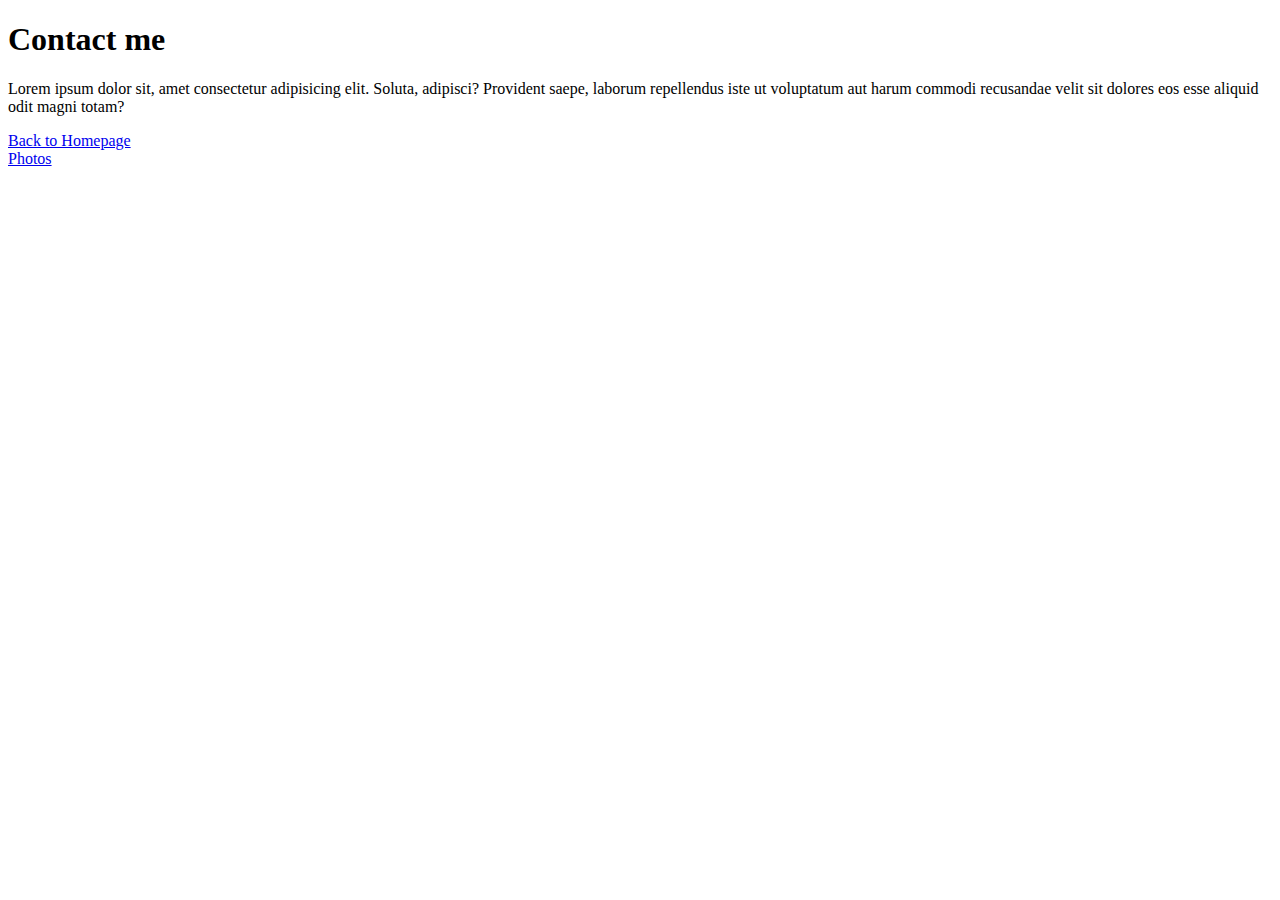
==== contact.html @ 8bab7b5d "3 pages" ====
<!DOCTYPE html>
<html lang="en">
  <head>
    <meta charset="UTF-8" />
    <meta http-equiv="X-UA-Compatible" content="IE=edge" />
    <meta name="viewport" content="width=device-width, initial-scale=1.0" />
    <title>Contact me</title>
  </head>
  <body>
    <h1>Contact me</h1>
    <p>
      Lorem ipsum dolor sit, amet consectetur adipisicing elit. Soluta,
      adipisci? Provident saepe, laborum repellendus iste ut voluptatum aut
      harum commodi recusandae velit sit dolores eos esse aliquid odit magni
      totam?
    </p>

    <a href="index.html">Back to Homepage</a>
    <br />
    <a href="photo.html">Photos</a>
  </body>
</html>
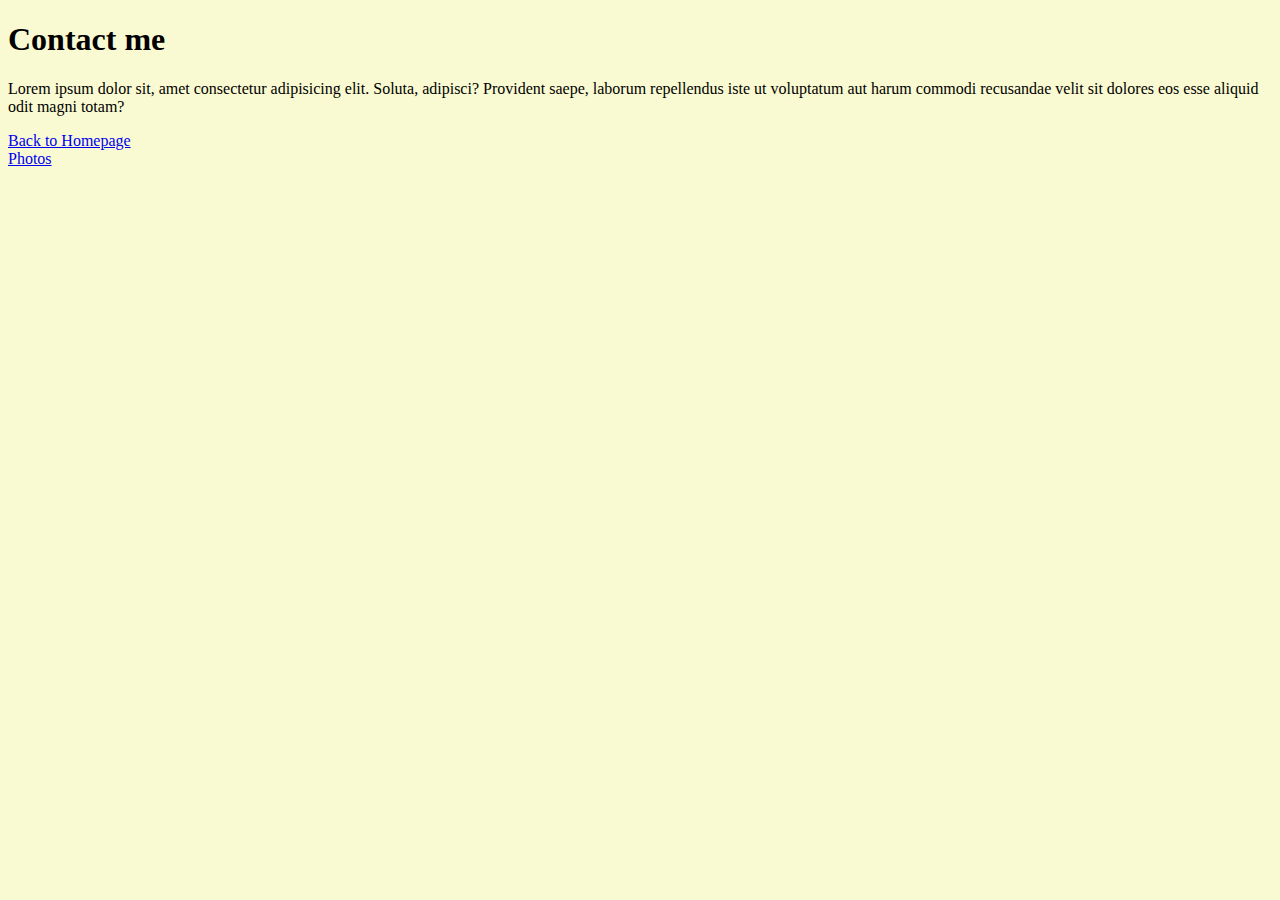
==== commit 3d4f775a: "change color" ====
--- a/contact.html
+++ b/contact.html
@@ -5,8 +5,9 @@
     <meta http-equiv="X-UA-Compatible" content="IE=edge" />
     <meta name="viewport" content="width=device-width, initial-scale=1.0" />
     <title>Contact me</title>
+    <link rel="stylesheet" href="src/styles.css" />
   </head>
-  <body>
+  <body class="contact">
     <h1>Contact me</h1>
     <p>
       Lorem ipsum dolor sit, amet consectetur adipisicing elit. Soluta,
--- a/src/styles.css
+++ b/src/styles.css
@@ -0,0 +1,13 @@
+body.index {
+  background-color: lightgoldenrodyellow;
+}
+
+body.contact {
+      background-color: lightgoldenrodyellow;
+
+}
+
+body.photo {
+      background-color: lightgoldenrodyellow;
+
+}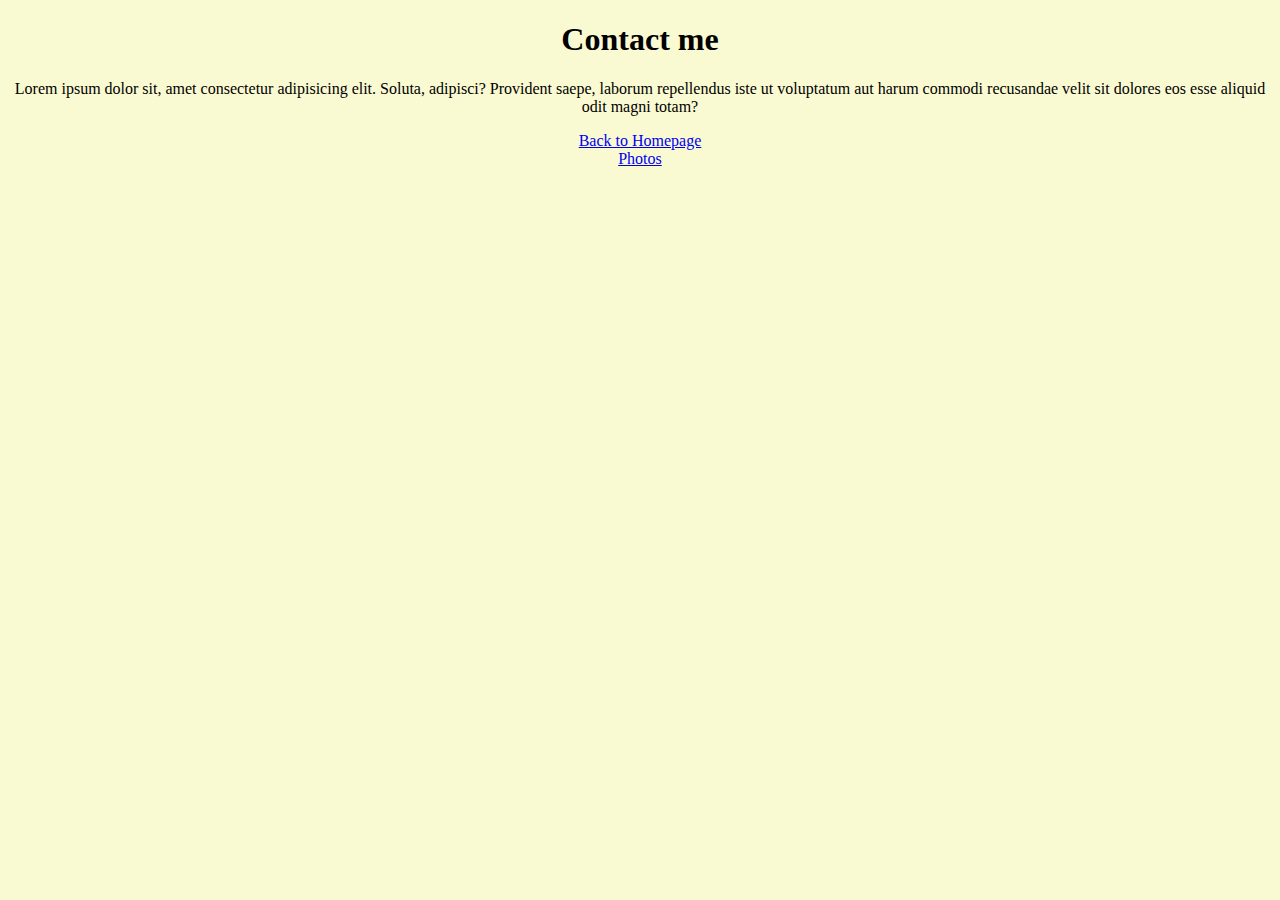
==== commit d6af612e: "SEO added" ====
--- a/contact.html
+++ b/contact.html
@@ -4,8 +4,10 @@
     <meta charset="UTF-8" />
     <meta http-equiv="X-UA-Compatible" content="IE=edge" />
     <meta name="viewport" content="width=device-width, initial-scale=1.0" />
-    <title>Contact me</title>
+    <title>Contact me - croissant.com</title>
     <link rel="stylesheet" href="src/styles.css" />
+          <meta name="description"  content="Discover the ultimate indulgence with our handcrafted croissants, baked fresh daily in our home-based bakery. Immerse yourself in the buttery, flaky goodness that makes our pastries a true delight for any pastry enthusiast." />
+
   </head>
   <body class="contact">
     <h1>Contact me</h1>
@@ -16,8 +18,8 @@
       totam?
     </p>
 
-    <a href="index.html">Back to Homepage</a>
+    <a href="index.html" title="Homepage">Back to Homepage</a>
     <br />
-    <a href="photo.html">Photos</a>
+    <a href="photo.html" title="Photos">Photos</a>
   </body>
 </html>
--- a/src/styles.css
+++ b/src/styles.css
@@ -1,13 +1,18 @@
 body.index {
   background-color: lightgoldenrodyellow;
+  text-align: center;
 }
 
 body.contact {
-      background-color: lightgoldenrodyellow;
-
+  background-color: lightgoldenrodyellow;
+  text-align: center;
 }
 
 body.photo {
-      background-color: lightgoldenrodyellow;
+  background-color: lightgoldenrodyellow;
+  text-align: center;
+}
 
-}+.cro {
+  border-radius: 5px;
+}
